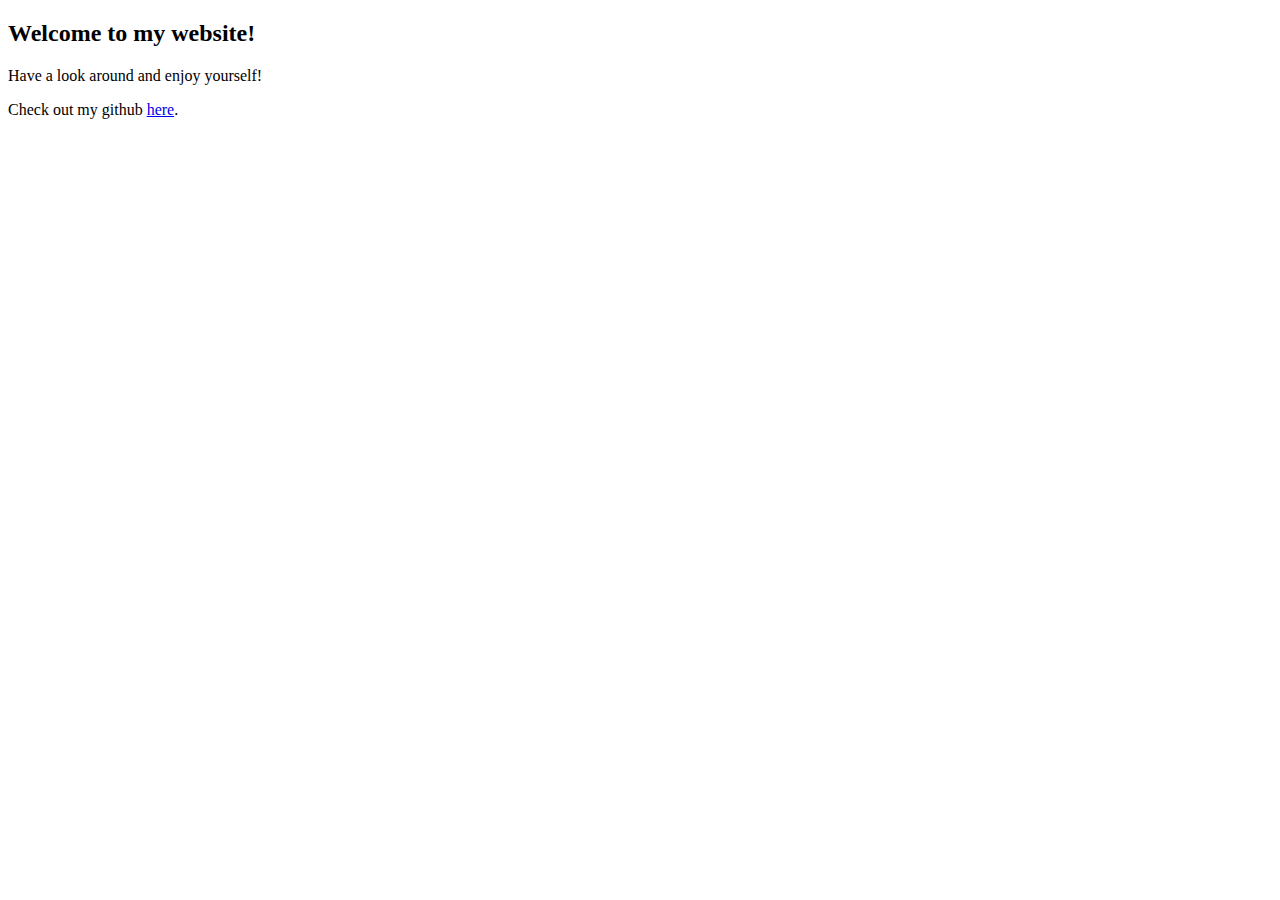
==== index.html @ ac72c7f1 "Added Github URL" ====
<!DOCTYPE html>
<html>
	<head>
		<title>Andrew's Homepage</title>
	</head>
	<body>

		<h2>Welcome to my website!</h2>
		<p>Have a look around and enjoy yourself!</p>
		<p>Check out my github <a href="https://github.com/yellowthegreat" target="_blank">here</a>.<p/>
	</body>
</html>
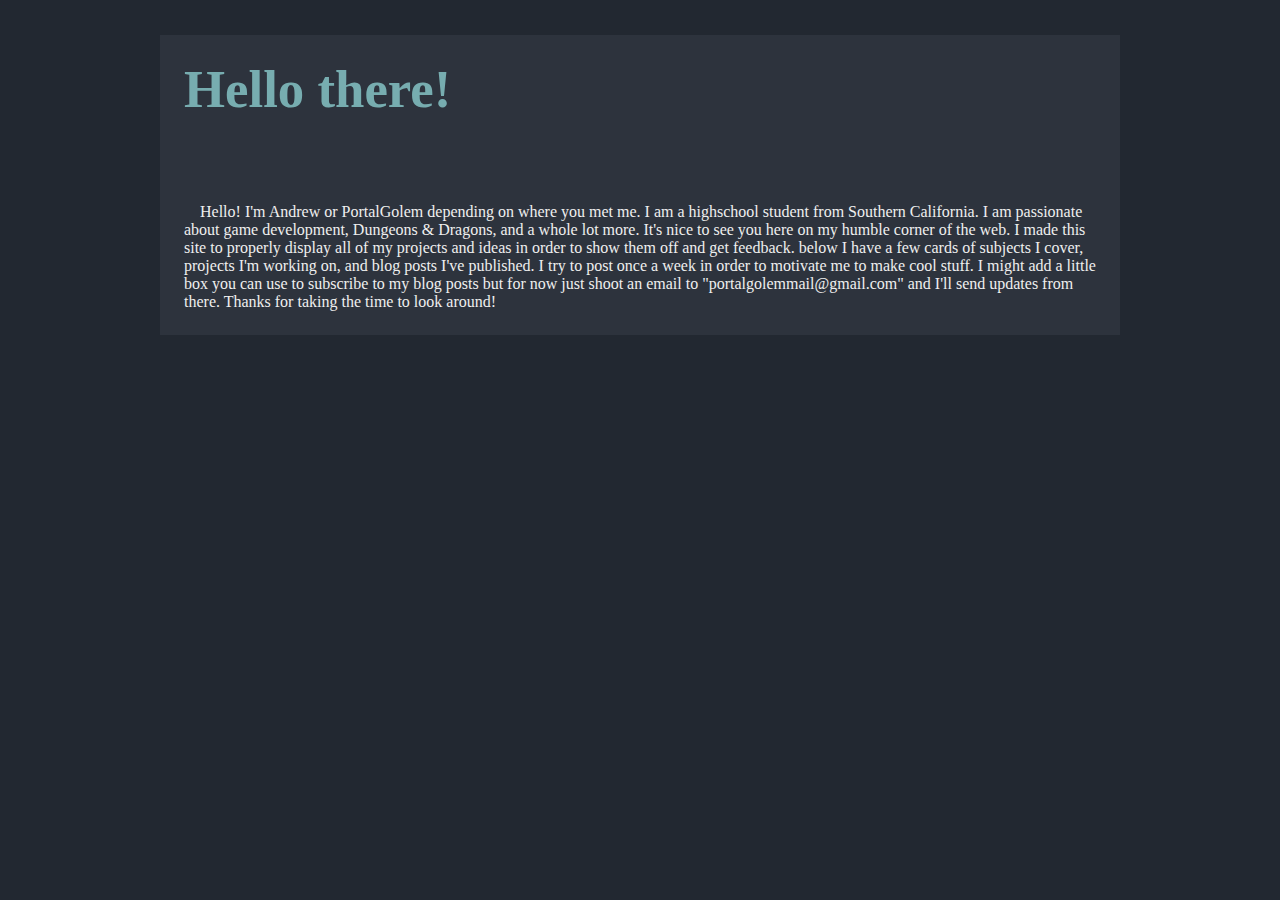
==== commit 057d0b8b: "add files from local repo" ====
--- a/index.html
+++ b/index.html
@@ -1,12 +1,19 @@
 <!DOCTYPE html>
-<html>
+<html lang="en">
 	<head>
-		<title>Andrew's Homepage</title>
+		<meta charset="UTF-8">
+		<meta name="viewport" content="width=device-width, initial-scale=1">
+		<title>PortalGolem's Page</title>
+		<link href="style.css" rel="stylesheet">
 	</head>
 	<body>
-
-		<h2>Welcome to my website!</h2>
-		<p>Have a look around and enjoy yourself!</p>
-		<p>Check out my github <a href="https://github.com/yellowthegreat" target="_blank">here</a>.<p/>
+		<div class="out">
+			<h1>Hello there!</h1>
+			<p>
+				&emsp;Hello! I'm Andrew or PortalGolem depending on where you met me. I am a highschool student from Southern California. I am passionate about game development, Dungeons &#38; Dragons, and a whole lot more.
+				It's nice to see you here on my humble corner of the web. I made this site to properly display all of my projects and ideas in order to show them off and get feedback. below I have a few cards of subjects I cover, projects I'm working on, and blog posts I've published.
+				I try to post once a week in order to motivate me to make cool stuff. I might add a little box you can use to subscribe to my blog posts but for now just shoot an email to "portalgolemmail@gmail.com" and I'll send updates from there. Thanks for taking the time to look around!
+			</p>
+		</div>
 	</body>
-</html>+</html>
--- a/style.css
+++ b/style.css
@@ -0,0 +1,26 @@
+body{
+	background-color:#222831;
+}
+div.out{
+	background-color:#2d333d;
+	margin-left: auto;
+	margin-right: auto;
+	width:min(10in, 90%);
+	background-color:#2d333d;
+}
+h1{
+	font-size: .55in;
+	color:#77adb0;
+	padding:.25in;
+}
+h2{
+	color:#77adb0;
+}
+h3{
+	color:#77adb0;
+}
+p{
+	color:#efefef;
+	padding:.25in;
+}
+
